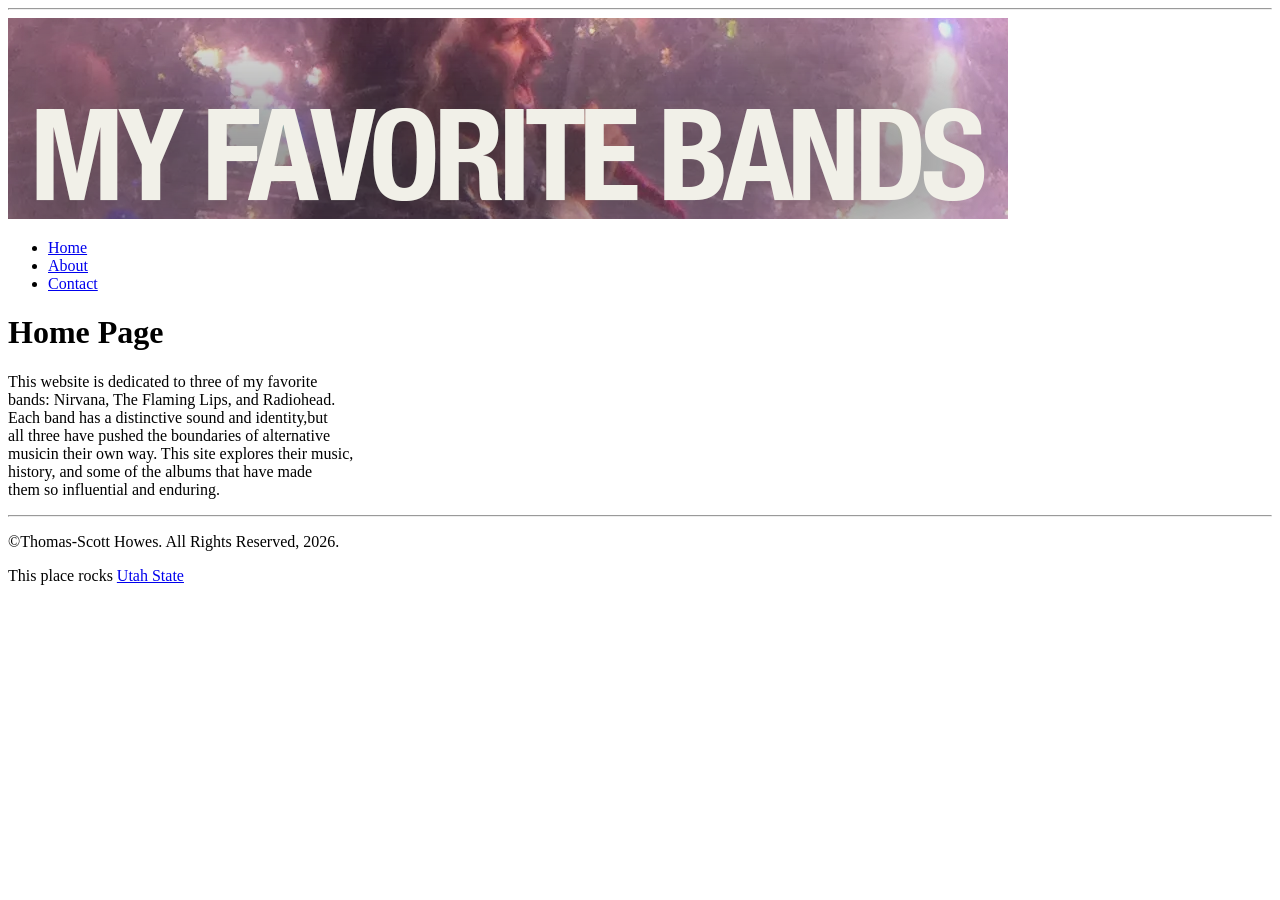
==== index.html @ 603e82c7 "Update index.html" ====
<!DOCTYPE html>
<html>
<head>
<title>Favorite Bands:Home</title>
</head>
<body><hr>
  <img src="images/tfl banner.png" alt="banner img">
  
  <ul>
    <li><a href="index.html">Home</a></li>
    <li><a href="about.html">About</a></li>
    <li><a href="contact.html">Contact</a></li>
  </ul>

<h1>Home Page</h1>
<p>This website is dedicated to three of my favorite<br>
  bands: Nirvana, The Flaming Lips, and Radiohead.<br>
  Each band has a distinctive sound and identity,but<br>
  all three have pushed the boundaries of alternative<br>
  musicin their own way. This site explores their music,<br>
  history, and some of the albums that have made<br>
  them so influential and enduring.</p>

<hr>
<p>&copy;Thomas-Scott Howes. All Rights Reserved, 2026.</p>
  This place rocks <a href="https://www.usu.edu/">Utah State </a>

</body>
</html>
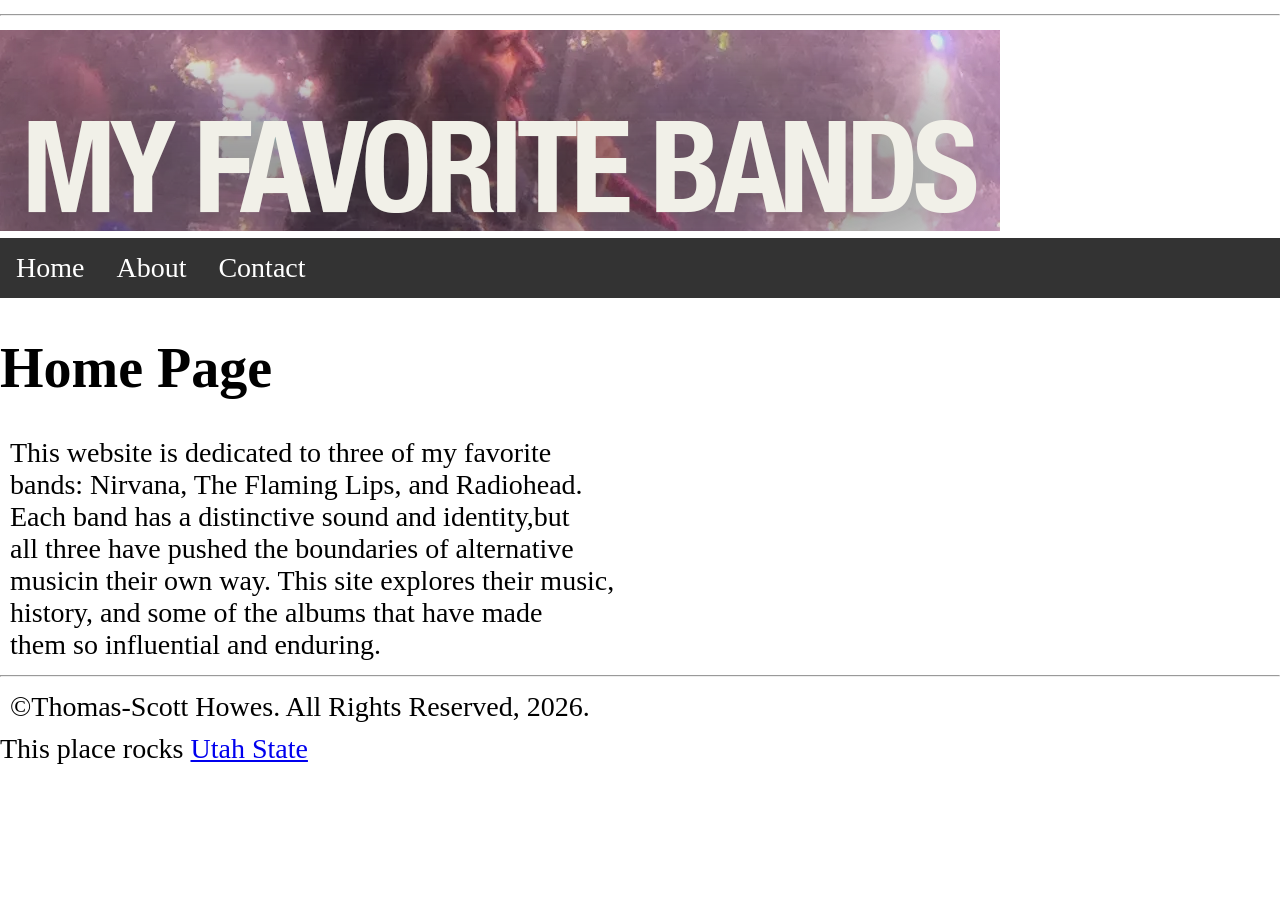
==== commit c006f196: "Update index.html" ====
--- a/index.html
+++ b/index.html
@@ -1,6 +1,7 @@
 <!DOCTYPE html>
 <html>
 <head>
+  <link rel="stylesheet" href="css/mystyle.css">
 <title>Favorite Bands:Home</title>
 </head>
 <body><hr>
--- a/css/mystyle.css
+++ b/css/mystyle.css
@@ -0,0 +1,39 @@
+body {
+  margin: 0;
+  padding: 0;
+  font-size: 28px;
+}
+
+h2, p {
+  margin: 10px;
+}
+
+ul {
+  list-style-type: none;
+  margin: 0;
+  padding: 0;
+  overflow: hidden;
+  background-color: #333333;
+  position: sticky;
+  top: 0;
+}
+
+ul li {
+  float: left;
+}
+
+ul li a {
+  display: block;
+  color: white;
+  text-align: center;
+  padding: 14px 16px;
+  text-decoration: none;
+}
+
+ul li a:hover {
+  background-color: #111111;
+}
+
+ul li a.active {
+  background-color: #4CAF50;
+}
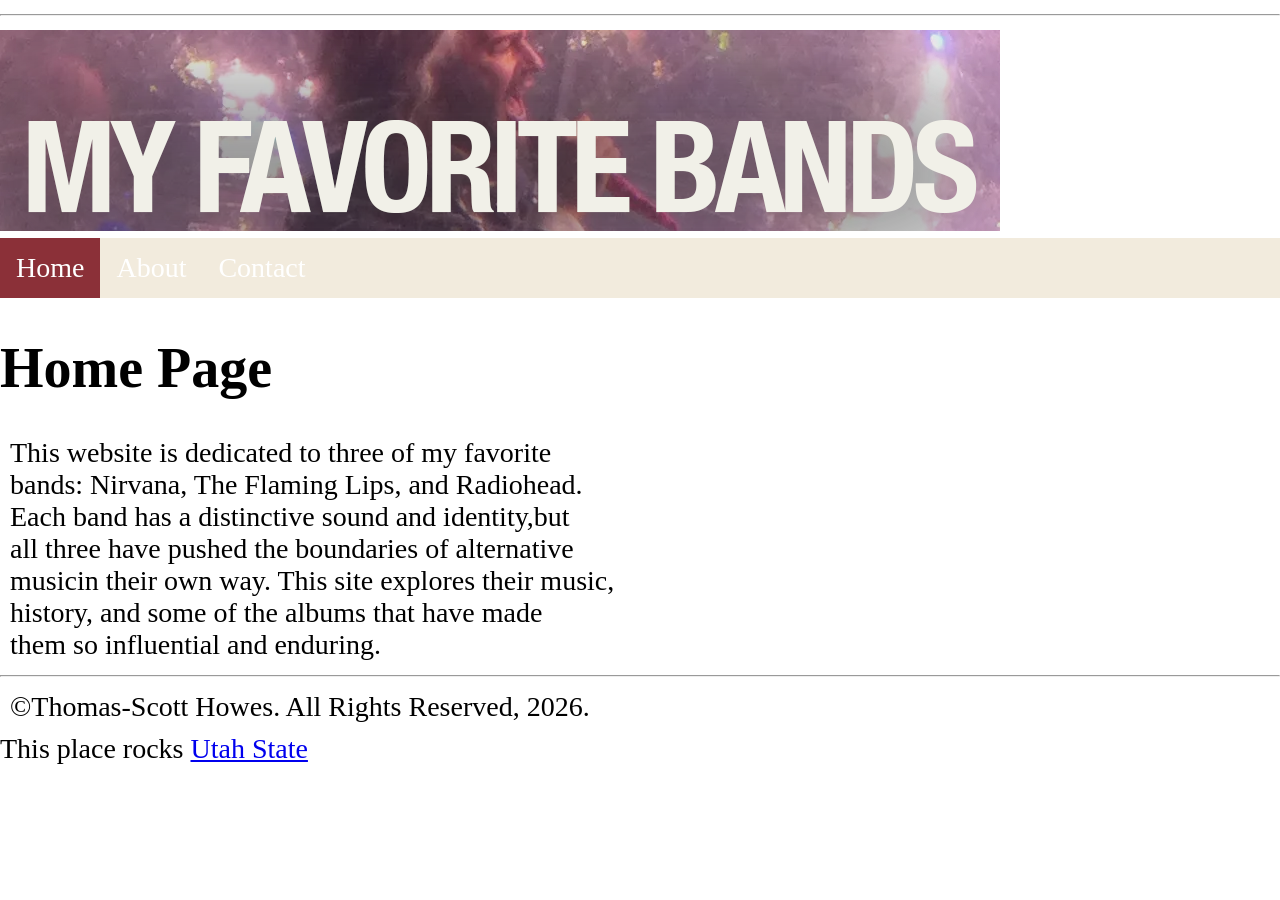
==== commit 963260e9: "Update index.html" ====
--- a/index.html
+++ b/index.html
@@ -8,7 +8,7 @@
   <img src="images/tfl banner.png" alt="banner img">
   
   <ul>
-    <li><a href="index.html">Home</a></li>
+    <li><a class="active"href="index.html">Home</a></li>
     <li><a href="about.html">About</a></li>
     <li><a href="contact.html">Contact</a></li>
   </ul>
--- a/css/mystyle.css
+++ b/css/mystyle.css
@@ -13,7 +13,7 @@
   margin: 0;
   padding: 0;
   overflow: hidden;
-  background-color: #333333;
+  background-color: #F2EBDD;
   position: sticky;
   top: 0;
 }
@@ -31,9 +31,9 @@
 }
 
 ul li a:hover {
-  background-color: #111111;
+  background-color:  #D8C8AE;
 }
 
 ul li a.active {
-  background-color: #4CAF50;
+  background-color: #8B3038;
 }
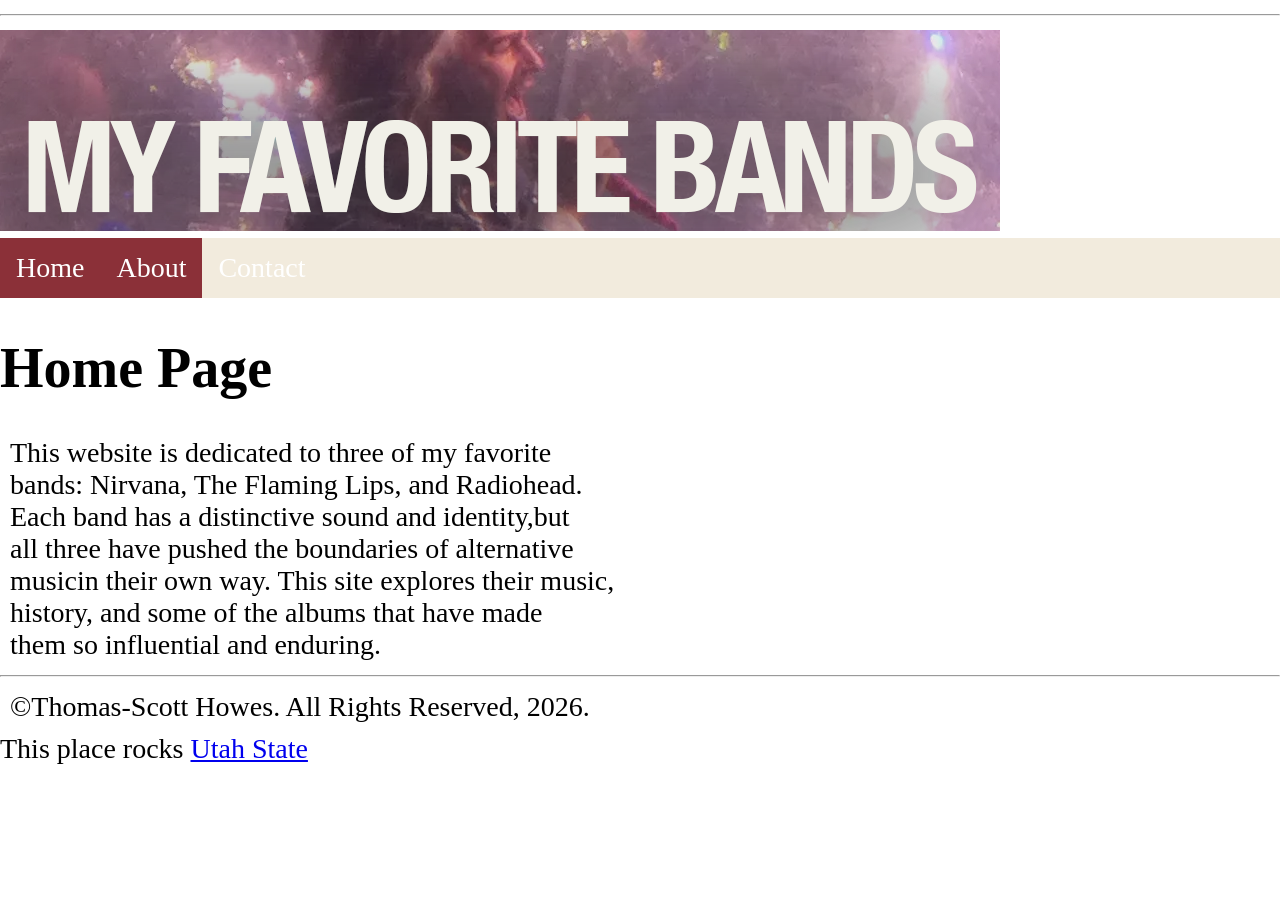
==== commit ed2292d1: "Update index.html" ====
--- a/index.html
+++ b/index.html
@@ -9,7 +9,7 @@
   
   <ul>
     <li><a class="active"href="index.html">Home</a></li>
-    <li><a href="about.html">About</a></li>
+    <li><a class="active"href="about.html">About</a></li>
     <li><a href="contact.html">Contact</a></li>
   </ul>
 
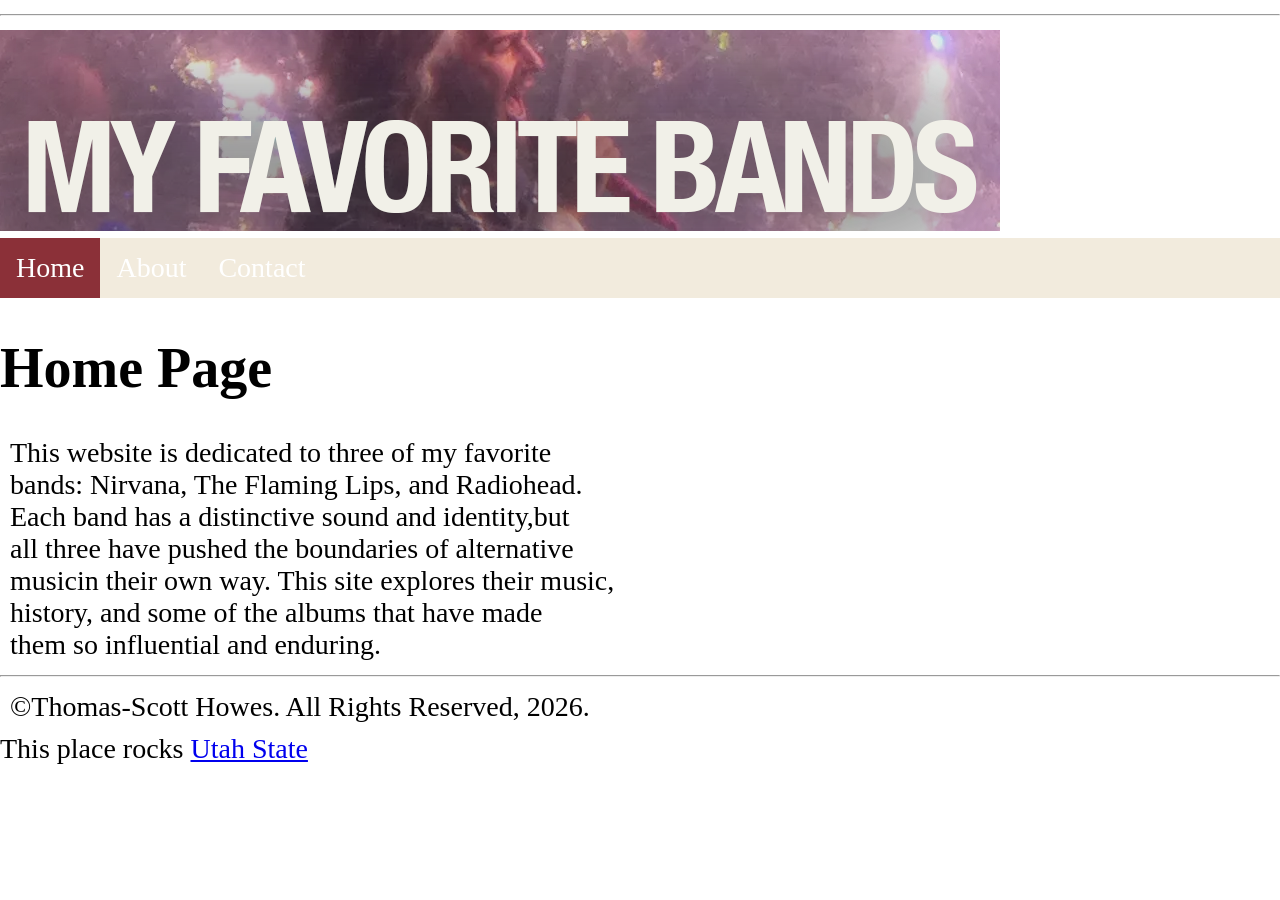
==== commit a6930c55: "Update index.html" ====
--- a/index.html
+++ b/index.html
@@ -9,7 +9,7 @@
   
   <ul>
     <li><a class="active"href="index.html">Home</a></li>
-    <li><a class="active"href="about.html">About</a></li>
+    <li><a href="about.html">About</a></li>
     <li><a href="contact.html">Contact</a></li>
   </ul>
 
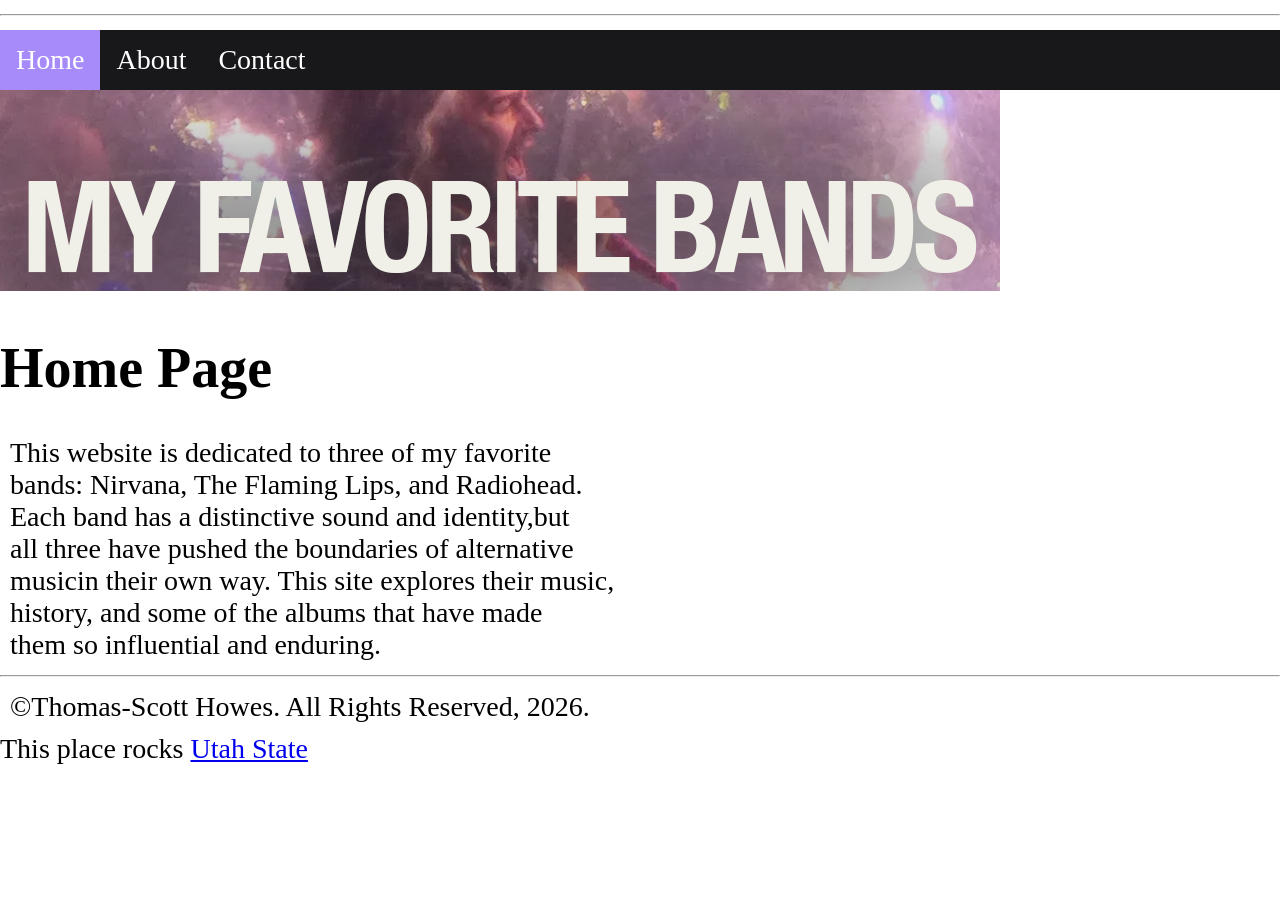
==== commit 66b26c69: "Update index.html" ====
--- a/index.html
+++ b/index.html
@@ -5,13 +5,12 @@
 <title>Favorite Bands:Home</title>
 </head>
 <body><hr>
-  <img src="images/tfl banner.png" alt="banner img">
-  
   <ul>
     <li><a class="active"href="index.html">Home</a></li>
     <li><a href="about.html">About</a></li>
     <li><a href="contact.html">Contact</a></li>
   </ul>
+   <img src="images/tfl banner.png" alt="banner img">
 
 <h1>Home Page</h1>
 <p>This website is dedicated to three of my favorite<br>
--- a/css/mystyle.css
+++ b/css/mystyle.css
@@ -13,11 +13,10 @@
   margin: 0;
   padding: 0;
   overflow: hidden;
-  background-color: #F2EBDD;
+  background-color: #18181B;
   position: sticky;
   top: 0;
 }
-
 ul li {
   float: left;
 }
@@ -31,9 +30,9 @@
 }
 
 ul li a:hover {
-  background-color:  #D8C8AE;
+  background-color:  #3F3F46;
 }
 
 ul li a.active {
-  background-color: #8B3038;
+  background-color: #A78BFA;
 }
